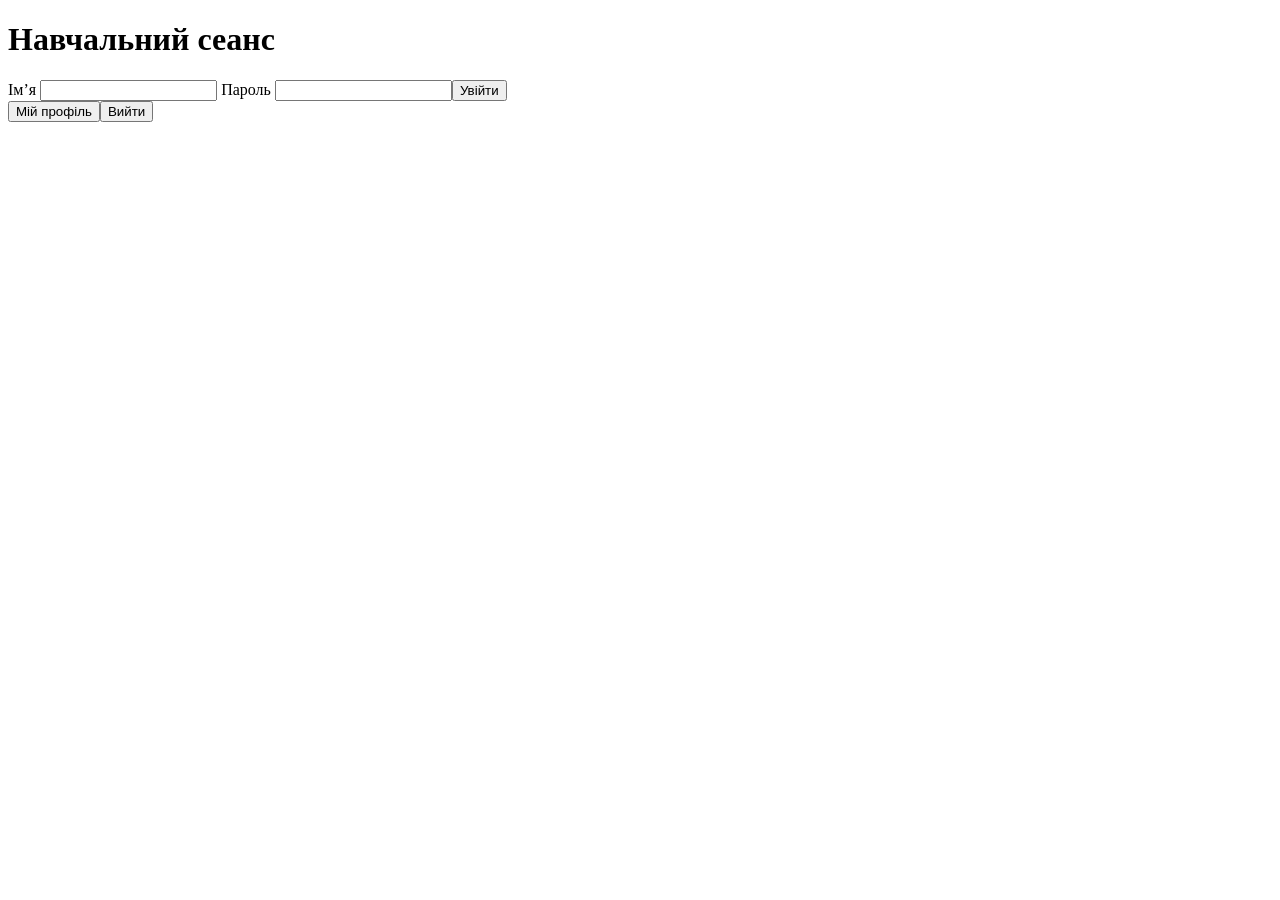
==== src/SecureLab.Api/Client/auth-lab.html @ a464a3c7 "Встановлено scaffold lab-03" ====
<!doctype html>
<html lang="uk"><meta charset="utf-8"><title>ЛР 03 — сеанс</title>
<h1>Навчальний сеанс</h1>
<form id="login"><label>Ім’я <input name="userName" autocomplete="username" required></label>
<label>Пароль <input name="password" type="password" autocomplete="current-password" required></label><button>Увійти</button></form>
<button id="me">Мій профіль</button><button id="logout">Вийти</button><pre id="result"></pre>
<script src="auth-lab.js" defer></script></html>
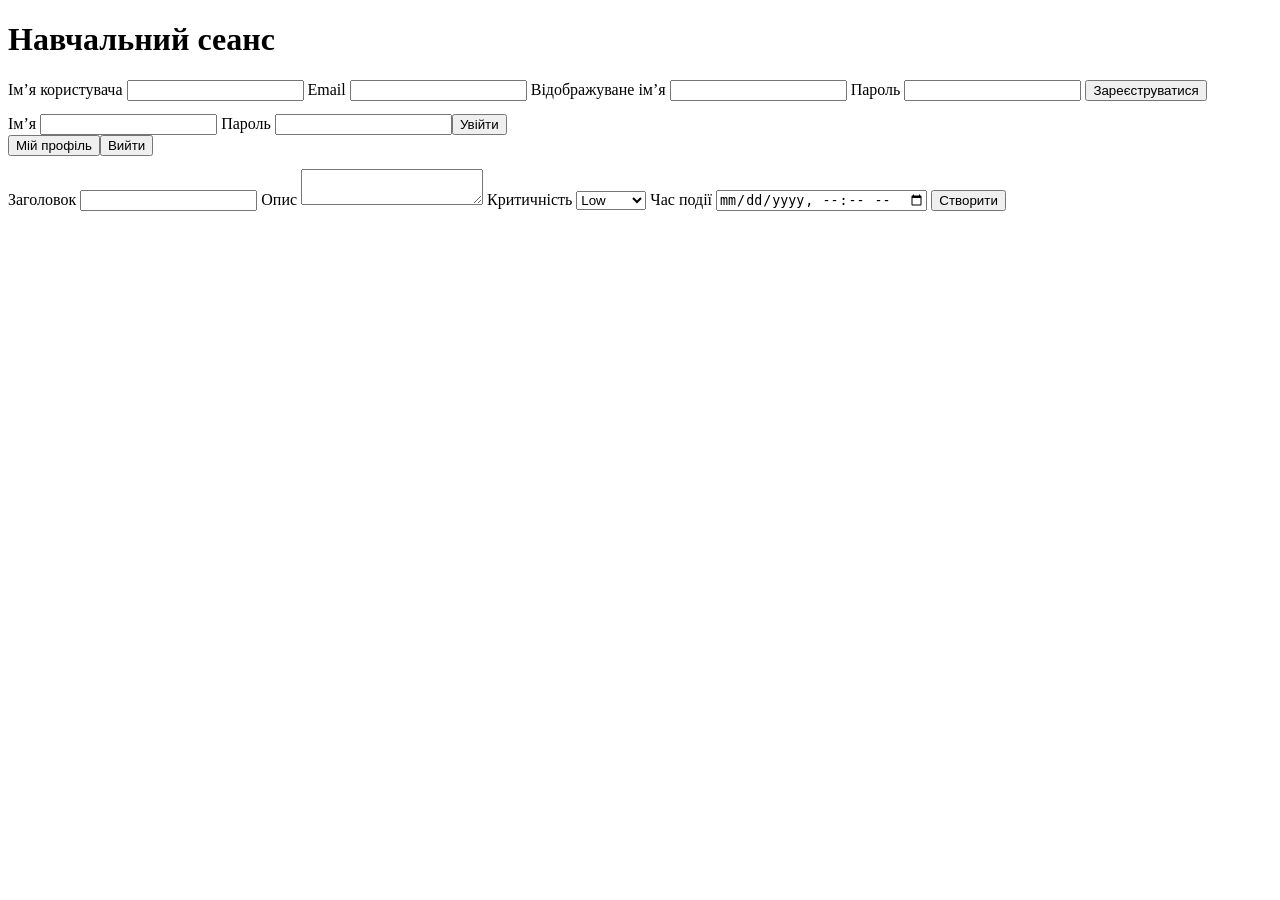
==== commit 21ce5e2a: "Implement cookie authentication and protected incident creation" ====
--- a/src/SecureLab.Api/Client/auth-lab.html
+++ b/src/SecureLab.Api/Client/auth-lab.html
@@ -1,7 +1,25 @@
 <!doctype html>
 <html lang="uk"><meta charset="utf-8"><title>ЛР 03 — сеанс</title>
 <h1>Навчальний сеанс</h1>
+
+<form id="register"><label>Ім’я користувача <input name="userName" required></label>
+<label>Email <input name="email" type="email" required></label>
+<label>Відображуване ім’я <input name="displayName" required></label>
+<label>Пароль <input name="password" type="password" autocomplete="new-password" required></label>
+<button>Зареєструватися</button></form>
+<pre id="registerResult"></pre>
+
 <form id="login"><label>Ім’я <input name="userName" autocomplete="username" required></label>
 <label>Пароль <input name="password" type="password" autocomplete="current-password" required></label><button>Увійти</button></form>
 <button id="me">Мій профіль</button><button id="logout">Вийти</button><pre id="result"></pre>
-<script src="auth-lab.js" defer></script></html>
+
+<pre id="profile"></pre>
+
+<form id="create">
+<label>Заголовок <input name="title" required></label>
+<label>Опис <textarea name="description" required></textarea></label>
+<label>Критичність <select name="severity"><option>Low</option><option>Medium</option><option>High</option><option>Critical</option></select></label>
+<label>Час події <input name="occurredAtUtc" type="datetime-local" required></label>
+<button>Створити</button></form>
+<pre id="createResult"></pre>
+<script src="auth-lab.js" defer></script></html>
